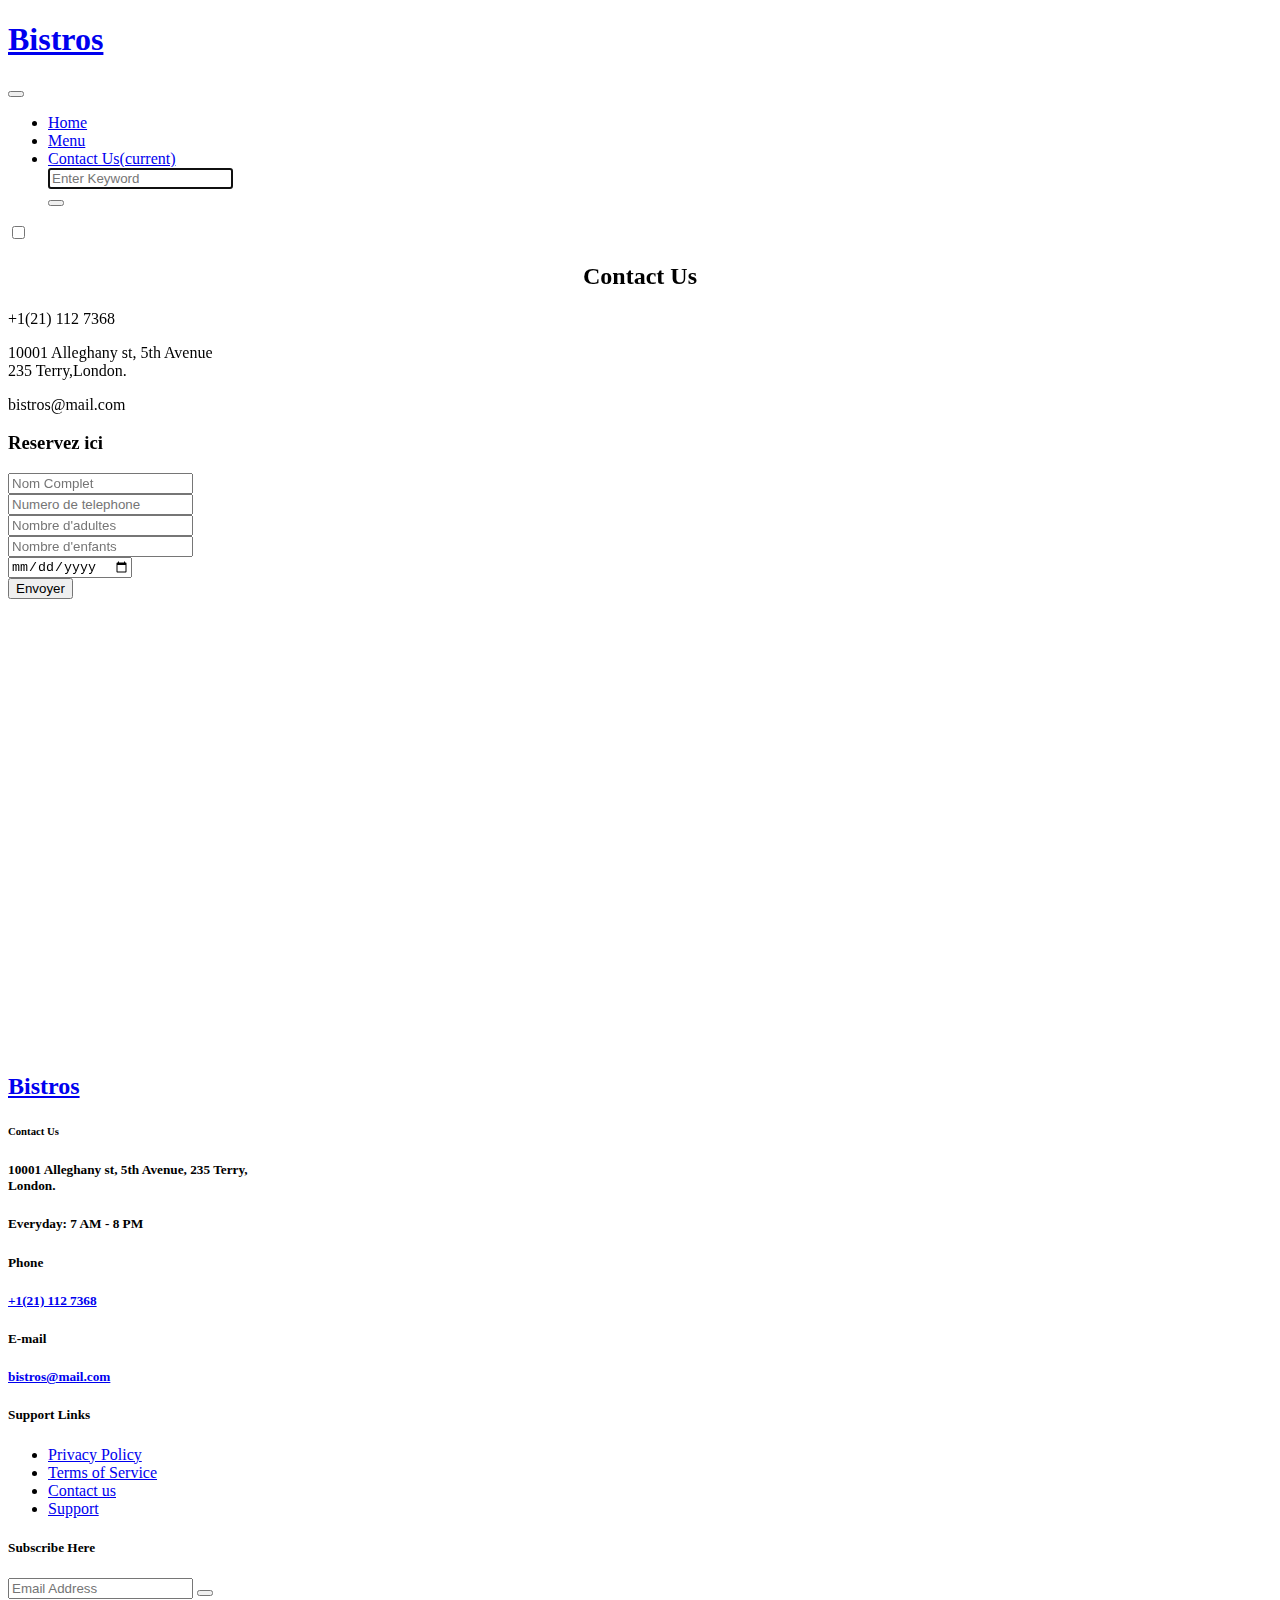
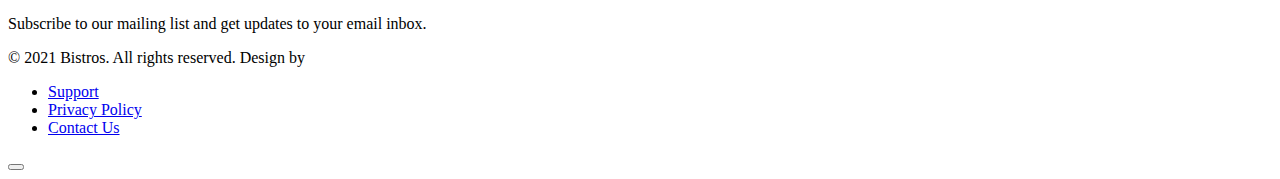
==== contact.html @ 24a8fb4b "version finale" ====
<!DOCTYPE html>
<html lang="en">
<head>
    <meta charset="UTF-8">
    <meta http-equiv="X-UA-Compatible" content="IE=edge">
    <meta name="viewport" content="width=device-width, initial-scale=1.0">
    <meta name="description" content="We have a very varied menu, we are a restaurant that cares about its customers, the restaurant with the four stars">
    <meta name="keywords" content="safi, restaurant,fast food, safi food, Healthy food">
    <link rel="stylesheet" href="assets/css/style-starter.css">
    <link rel="stylesheet" href="assets/css/style2.css">
    <title>Document</title>
</head>
<body>

    <!--header-->
    <header id="site-header" class="fixed-top" style="background-color: var(--primary-color);">
        <div class="container-fluid">
            <nav class="navbar navbar-expand-lg stroke">
                <h1>
                    <a class="navbar-brand d-flex align-items-center" href="index.html">
                        Bistros <i class="fa fa-cutlery ml-2" aria-hidden="true"></i></a>
                </h1>
                <!-- if logo is image enable this   
    <a class="navbar-brand" href="#index.html">
        <img src="image-path" alt="Your logo" title="Your logo" style="height:35px;" />
    </a> -->
                <button class="navbar-toggler  collapsed bg-gradient" type="button" data-toggle="collapse"
                    data-target="#navbarTogglerDemo02" aria-controls="navbarTogglerDemo02" aria-expanded="false"
                    aria-label="Toggle navigation">
                    <span class="navbar-toggler-icon fa icon-expand fa-bars"></span>
                    <span class="navbar-toggler-icon fa icon-close fa-times"></span>
                </button>

                <div class="collapse navbar-collapse" id="navbarTogglerDemo02">
                    <ul class="navbar-nav ml-lg-auto">
                        <li class="nav-item ">
                            <a class="nav-link" href="index.html">Home </a>
                     
                        <li class="nav-item">
                            <a class="nav-link" href="index.html#menu">Menu</a>
                        </li>
                        <li class="nav-item active">
                            <a class="nav-link" href="index.html#contact">Contact Us<span class="sr-only">(current)</span></a>
                        </li>
                        <!-- search button -->
                        <div class="search-right">
                            <form action="#search" method="GET" class="search-box position-relative">
                                <div class="input-search">
                                    <input type="search" placeholder="Enter Keyword" name="search" required="required"
                                        autofocus="" class="search-popup">
                                </div>
                                <button type="submit" class="btn search-btn"><i class="fa fa-search"
                                        aria-hidden="true"></i></button>
                            </form>
                        </div>
                        <!-- //search button -->
                    </ul>
                </div>
                <!-- toggle switch for light and dark theme -->
                <div class="cont-ser-position">
                    <nav class="navigation">
                        <div class="theme-switch-wrapper">
                            <label class="theme-switch" for="checkbox">
                                <input type="checkbox" id="checkbox">
                                <div class="mode-container">
                                    <i class="gg-sun"></i>
                                    <i class="gg-moon"></i>
                                </div>
                            </label>
                        </div>
                    </nav>
                </div>
                <!-- //toggle switch for light and dark theme -->
            </nav>
        </div>
    </header>
    <!--//header-->
    <section id="infos-cont">
        <h2 style="text-align: center;">Contact Us</h2>
        <div class="infos">
            <div class="tel" >
                    <i class="fa fa-phone" aria-hidden="true"></i>
                <!-- <h4 >Call Us</h4> -->
                <p aria-hidden="true">+1(21) 112 7368</p>
            </div>
            <div class="adress">
                <i class="fa fa-map-marker" aria-hidden="true"></i>
                <!-- <h4>Address</h4> -->
                <p aria-hidden="true">10001 Alleghany st, 5th Avenue <br>235 Terry,London.</p>
            </div>
            <div class="email">
                <i class="fa fa-envelope" aria-hidden="true"></i>
                <!-- <h4>Email Us</h4> -->
                <p aria-hidden="true"><EMAIL>bistros@mail.com</p>
            </div>
        </div>
        <div class="container" >
            
            <div class="contact-wrapper">
                <div class="contact-form">
                    <h3>Reservez ici</h3>
                    <form>
                        <div>
                            <input type="text" placeholder="Nom Complet"/>
                        </div>
                        <div>
                            <input type="tel" placeholder="Numero de telephone "/>
                        </div>
                        <div>
                            <input type="number" placeholder="Nombre d'adultes "/>
                        </div>
                        <div>
                            <input type="number" placeholder="Nombre d'enfants "/>
                        </div>
                        <div>
                            <input type="date" placeholder="Date "/>
                        </div>
                        <button type="submit">Envoyer</button>
                    </form>
                </div>
                <div class="contact-info">
                    <div class="map">
                    <iframe src="https://www.google.com/maps/embed?pb=!1m18!1m12!1m3!1d3372.7000588792844!2d-9.23508640000001!3d32.29304120000001!2m3!1f0!2f0!3f0!3m2!1i1024!2i768!4f13.1!3m3!1m2!1s0xdac211719897669%3A0x6f59fa5bb517f58a!2sYouCode%20Safi!5e0!3m2!1sfr!2sma!4v1696583934052!5m2!1sfr!2sma" width="600" height="450" style="border:0;" allowfullscreen="" loading="lazy" referrerpolicy="no-referrer-when-downgrade"></iframe>
                    </div>
                </div>
            </div>
        </div>
    </section>
    <!-- footer -->
    <footer class="w3l-footer-29-main"  id="contact">
        <div class="footer-29-w3l py-5">
            <div class="container pt-md-5 pt-4">
                <div class="w3l-footer-texthny-inf">
                    <h2>
                        <a class="d-flex align-items-center logo-2" href="index.html">
                            Bistros <i class="fa fa-cutlery ml-2" aria-hidden="true"></i></a>
                    </h2>
                    <div class="footer-list-cont d-flex align-items-center justify-content-between mt-md-5 mt-4 mb-5">
                        <h6 class="foot-sub-title">Contact Us</h6>

                        <div class="main-social-footer-29">
                            <a href="#facebook" class="facebook"><span class="fa fa-facebook"></span></a>
                            <a href="#twitter" class="twitter"><span class="fa fa-twitter"></span></a>
                            <a href="#instagram" class="instagram"><span class="fa fa-instagram"></span></a>
                            <a href="#linkedin" class="linkedin"><span class="fa fa-linkedin"></span></a>
                        </div>
                    </div>
                </div>
                <div class="row footer-top-29 mt-lg-5 mt-md-4 pt-md-5">
                    <div class="col-lg-3 col-sm-6">
                        <div class="address-grid">
                            <h5>10001 Alleghany st, 5th Avenue, 235 Terry, <br> London.</h5>
                            <h5 class="mt-sm-5 mt-4">Everyday: <span> 7 AM - 8 PM</span></h5>
                        </div>
                    </div>
                    <div class="col-lg-3 col-sm-6 mt-sm-0 mt-4">
                        <div class="address-grid">
                            <h5>Phone</h5>
                            <h5 class="phone-number-text mt-2"><a href="tel:+1(21) 234 4567">+1(21) 112 7368</a></h5>
                        </div>
                        <div class="address-grid mt-sm-5 mt-4">
                            <h5>E-mail</h5>
                            <h5 class="email-cont-text mt-1"> <a href="mailto:bistros@mail.com"
                                    class="mail">bistros@mail.com</a></h5>
                        </div>
                    </div>
                    <div class="col-lg-2 col-md-6 col-sm-5 footer-list-menu pl-lg-0 mt-lg-0 mt-sm-5 mt-4">
                        <div class="address-grid">
                            <h5 class="mb-4 pb-lg-2">Support Links</h5>
                            <ul>
                                <li><a href="#privacy">Privacy Policy</a></li>
                                <li><a href="#terms"> Terms of Service</a></li>
                                <li><a href="contact.html">Contact us</a></li>
                                <li><a href="#support"> Support</a></li>
                            </ul>
                        </div>
                    </div>
                    <div class="address-grid col-lg-4 col-md-6 col-sm-7 mt-lg-0 mt-sm-5 mt-4 w3l-footer-16-main">
                        <h5>Subscribe Here</h5>
                        <form action="#" class="subscribe d-flex mt-4 pt-lg-2 mb-4" method="post">
                            <input type="email" name="email" placeholder="Email Address" required="">
                            <button><span class="fa fa-paper-plane" aria-hidden="true"></span></button>
                        </form>
                        <p>Subscribe to our mailing list and get updates to your email inbox.</p>
                    </div>
                </div>
                <!-- copyright -->
                <div class="w3l-copyright mt-lg-5 mt-sm-4 pt-md-4 pt-3">
                    <div class="row bottom-copies pt-md-5 pt-4 mt-md-5 mt-4">
                        <p class="col-lg-8 copy-footer-29">© 2021 Bistros. All rights reserved. Design by <a
                                href="https://  .com/" target="_blank">
                                  </a></p>

                        <div class="col-lg-4 footer-list-29 mt-lg-0 mt-md-4 mt-2">
                            <ul class="d-flex text-lg-right">
                                <li><a href="#support"> Support</a></li>
                                <li class="mx-lg-5 mx-md-4 mx-3"><a href="#privacy">Privacy Policy</a>
                                </li>
                                <li><a href="contact.html">Contact Us</a></li>
                            </ul>
                        </div>
                    </div>
                </div>
            </div>
        </div>
    </footer>
    <!-- Js scripts -->
    <!-- move top -->
    <button onclick="topFunction()" id="movetop" title="Go to top">
        <span class="fa fa-level-up" aria-hidden="true"></span>
    </button>
    <script>
        // When the user scrolls down 20px from the top of the document, show the button
        window.onscroll = function () {
            scrollFunction()
        };

        function scrollFunction() {
            if (document.body.scrollTop > 20 || document.documentElement.scrollTop > 20) {
                document.getElementById("movetop").style.display = "block";
            } else {
                document.getElementById("movetop").style.display = "none";
            }
        }

        // When the user clicks on the button, scroll to the top of the document
        function topFunction() {
            document.body.scrollTop = 0;
            document.documentElement.scrollTop = 0;
        }
    </script>
    <!-- //move top -->

    <!-- common jquery plugin -->
    <script src="assets/js/jquery-3.3.1.min.js"></script>
    <!-- //common jquery plugin -->

    <!-- counter for stats -->
    <script src="assets/js/counter.js"></script>
    <!-- //counter for stats -->

    <!-- theme switch js (light and dark)-->
    <script src="assets/js/theme-change.js"></script>
    <script>
        function autoType(elementClass, typingSpeed) {
            var thhis = $(elementClass);
            thhis.css({
                "position": "relative",
                "display": "inline-block"
            });
            thhis.prepend('<div class="cursor" style="right: initial; left:0;"></div>');
            thhis = thhis.find(".text-js");
            var text = thhis.text().trim().split('');
            var amntOfChars = text.length;
            var newString = "";
            thhis.text("|");
            setTimeout(function () {
                thhis.css("opacity", 1);
                thhis.prev().removeAttr("style");
                thhis.text("");
                for (var i = 0; i < amntOfChars; i++) {
                    (function (i, char) {
                        setTimeout(function () {
                            newString += char;
                            thhis.text(newString);
                        }, i * typingSpeed);
                    })(i + 1, text[i]);
                }
            }, 1500);
        }

        $(document).ready(function () {
            // Now to start autoTyping just call the autoType function with the 
            // class of outer div
            // The second paramter is the speed between each letter is typed.   
            autoType(".type-js", 200);
        });
    </script>
    <!-- //theme switch js (light and dark)-->

    <!-- MENU-JS -->
    <script>
        $(window).on("scroll", function () {
            var scroll = $(window).scrollTop();

            if (scroll >= 80) {
                $("#site-header").addClass("nav-fixed");
            } else {
                $("#site-header").removeClass("nav-fixed");
            }
        });

        //Main navigation Active Class Add Remove
        $(".navbar-toggler").on("click", function () {
            $("header").toggleClass("active");
        });
        $(document).on("ready", function () {
            if ($(window).width() > 991) {
                $("header").removeClass("active");
            }
            $(window).on("resize", function () {
                if ($(window).width() > 991) {
                    $("header").removeClass("active");
                }
            });
        });
    </script>
    <!-- //MENU-JS -->

    <!-- disable body scroll which navbar is in active -->
    <script>
        $(function () {
            $('.navbar-toggler').click(function () {
                $('body').toggleClass('noscroll');
            })
        });
    </script>
    <!-- //disable body scroll which navbar is in active -->

    <!--bootstrap-->
    <script src="assets/js/bootstrap.min.js"></script>
    <!-- //bootstrap-->
    <!-- //Js scripts -->
</body>
</html>
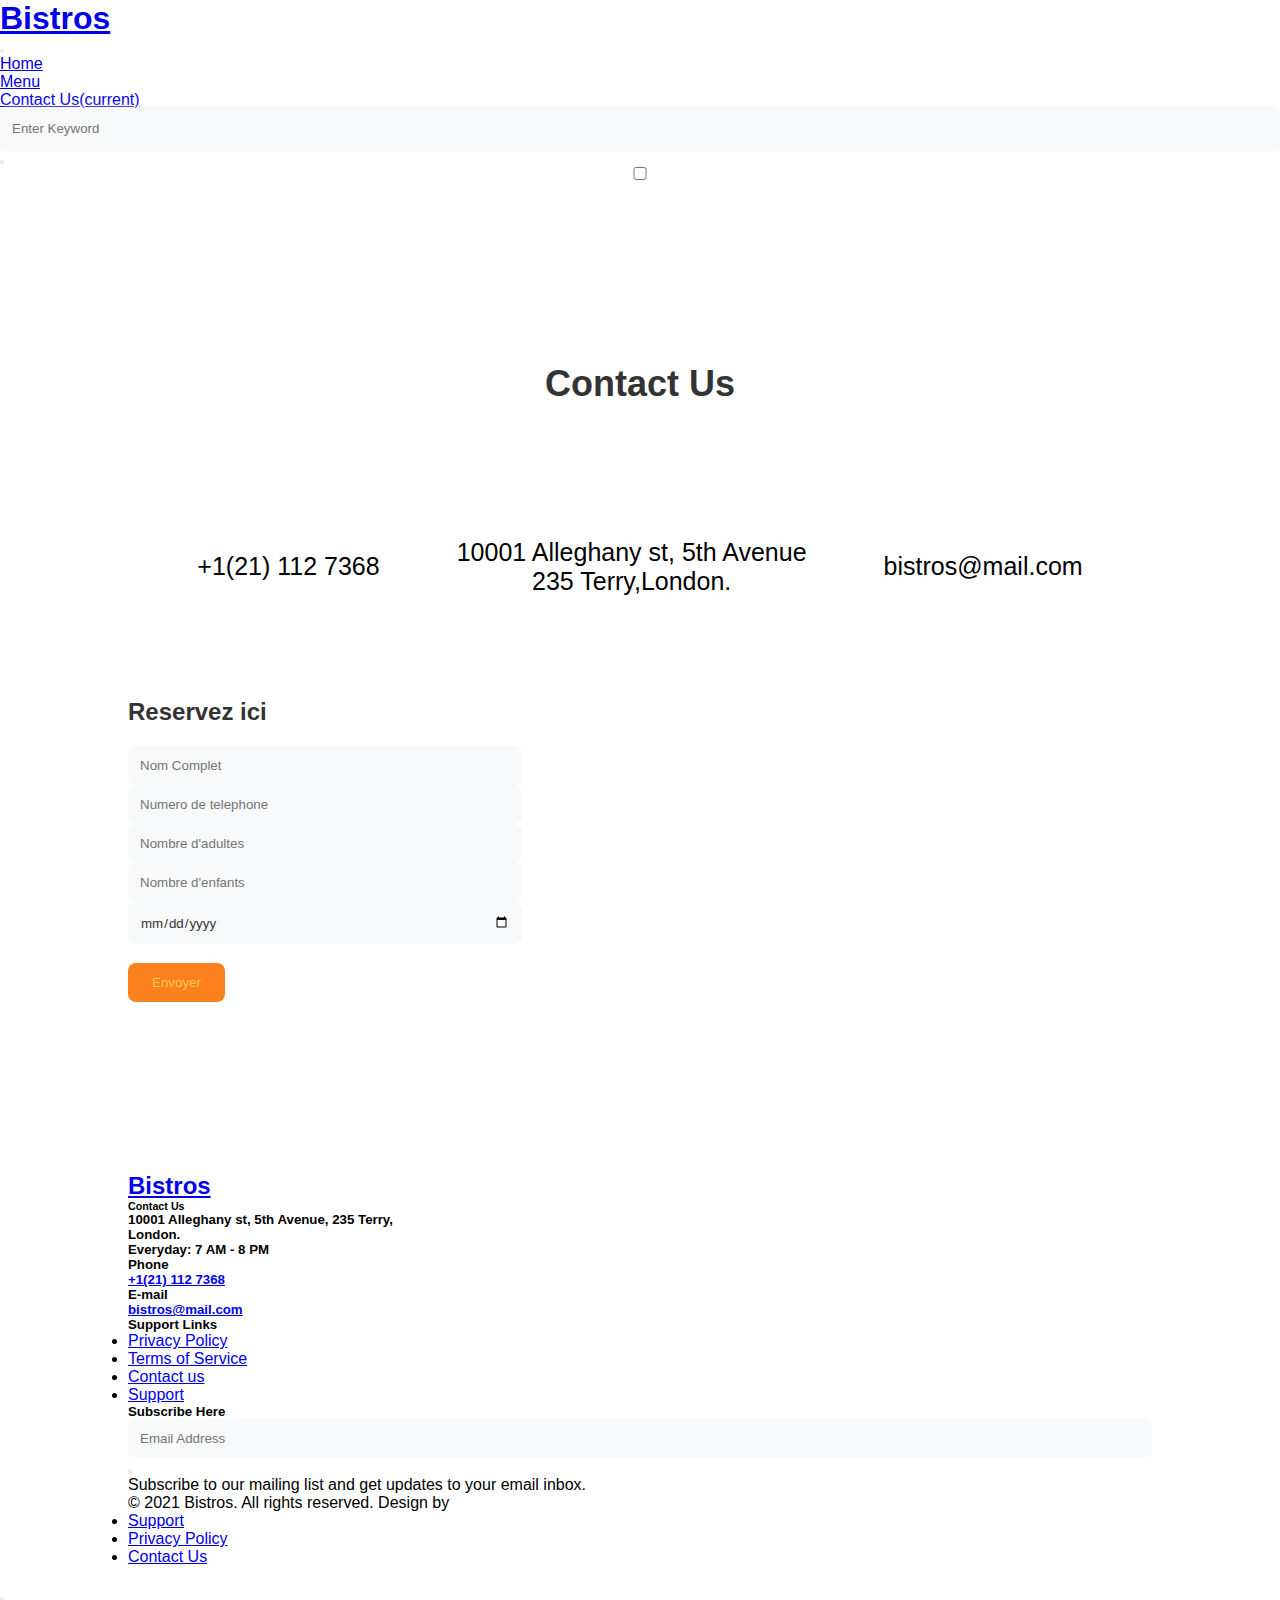
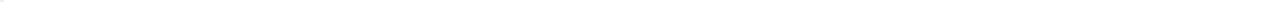
==== commit ce0e6d20: "version finale" ====
--- a/contact.html
+++ b/contact.html
@@ -20,10 +20,7 @@
                     <a class="navbar-brand d-flex align-items-center" href="index.html">
                         Bistros <i class="fa fa-cutlery ml-2" aria-hidden="true"></i></a>
                 </h1>
-                <!-- if logo is image enable this   
-    <a class="navbar-brand" href="#index.html">
-        <img src="image-path" alt="Your logo" title="Your logo" style="height:35px;" />
-    </a> -->
+                
                 <button class="navbar-toggler  collapsed bg-gradient" type="button" data-toggle="collapse"
                     data-target="#navbarTogglerDemo02" aria-controls="navbarTogglerDemo02" aria-expanded="false"
                     aria-label="Toggle navigation">
@@ -115,7 +112,7 @@
                         <div>
                             <input type="date" placeholder="Date "/>
                         </div>
-                        <button type="submit">Envoyer</button>
+                        <button class="butt" type="submit">Envoyer</button>
                     </form>
                 </div>
                 <div class="contact-info">
@@ -190,7 +187,6 @@
                         <p class="col-lg-8 copy-footer-29">© 2021 Bistros. All rights reserved. Design by <a
                                 href="https://  .com/" target="_blank">
                                   </a></p>
-
                         <div class="col-lg-4 footer-list-29 mt-lg-0 mt-md-4 mt-2">
                             <ul class="d-flex text-lg-right">
                                 <li><a href="#support"> Support</a></li>
@@ -204,6 +200,7 @@
             </div>
         </div>
     </footer>
+    <!-- //footer -->
     <!-- Js scripts -->
     <!-- move top -->
     <button onclick="topFunction()" id="movetop" title="Go to top">
--- a/assets/css/style2.css
+++ b/assets/css/style2.css
@@ -0,0 +1,165 @@
+
+*{
+    margin: 0px;
+    padding: 0px;
+    box-sizing: border-box;
+    font-family: sans-serif;
+}
+body{
+    overflow-x: hidden;
+}
+
+.container{
+    max-width: 80%;
+    margin: 0 auto;
+    margin-bottom: 20px;
+}
+#infos-cont h2{
+    margin-top: 14%;
+    font-size: 36px;
+    margin-bottom: 2%;
+    color: #333;
+}
+.contact-wrapper{
+    display: grid;
+    grid-template-columns: repeat(2,1fr);
+    grid-gap: 30px;
+}
+.contact-form{
+    text-align: left;
+    /* width: auto;
+    flex: 50%; */
+}
+
+.contact-form h3{
+    font-size: 24px;
+    margin-bottom: 20px;
+    color: #333;
+    /* text-align: center; */
+}
+.form-group{
+    margin-bottom: 20px;
+}
+input, textarea{
+    width: 100%;
+    padding: 12px;
+    border-radius: 8px;
+    border: none;
+    background-color: #f8f9fa;
+    color:#333;
+}
+
+input:focus,
+textarea:focus{
+    outline: none;
+    box-shadow: 0 0 8px #eeeeee;
+}
+.butt{
+    display: inline-block;
+    padding: 12px 24px;
+    background-color: #fb811e;
+    color: #ffc945;
+    border:none;
+    cursor: pointer;
+    transition: 0.3;
+    border-radius: 8px;
+    margin-top: 5%;
+}
+
+button:hover{
+    background-color: #fcf1e7;
+}
+.infos{
+    text-align: center; 
+    display:flex;
+    align-items:center;
+    justify-content: center;
+    margin-top: 0% !important;
+    margin: 7%;
+    margin-bottom: 2%;
+}
+
+.tel i, .email i{
+    color: #fb811e;
+    font-size: 3.5em;
+}
+.adress i{
+    font-size: 3.5em;
+    color: #009f4d;
+}
+
+.infos h4{
+    font-family: 'Segoe UI', Tahoma, Geneva, Verdana, sans-serif;
+    font-size: 36px;
+}
+
+.infos p{
+    margin-top: 30px;
+    font-size: 25px;
+}
+
+.infos  .adress{
+    margin-top: 7.5%;
+    margin: 7%;
+}
+.contact-info h3{
+    font-size: 24px;
+    margin-bottom: 20px;
+    color: #333;
+}
+.contact-info p{
+    margin-bottom: 10px;
+    color: #555;
+}
+
+.map{
+    /* width: 50%; */
+    height: auto;
+    flex: 50%;
+}
+
+ @media screen and (max-width: 768px){
+    .container{
+        padding: 20px;
+    }
+   .contact-wrapper{
+        grid-template-columns: 1fr;
+    }
+    /* button { */
+        /* font-size: 14px; Réduisez la taille du texte des boutons */
+        /* padding: 10px 20px; Réduisez l'espacement des boutons */
+    /* } */
+}
+
+@media screen and (max-width: 576px) {
+    .container {
+        max-width: 100%;
+        padding: 10px;
+    }
+    .contact-wrapper {
+        grid-template-columns: 1fr;
+    }
+    .contact-form button {
+        font-size: 14px; /* Réduisez la taille du texte des boutons */
+        padding: 10px 20px; /* Réduisez l'espacement des boutons */
+    }
+}
+@media screen and (max-width: 375px) {
+    .container {
+        max-width: 100%;
+        padding: 10px;
+    }
+    .contact-wrapper {
+        grid-template-columns: 1fr;
+    }
+    .contact-form button {
+        font-size: 14px; /* Réduisez la taille du texte des boutons */
+        padding: 10px 20px; /* Réduisez l'espacement des boutons */
+    }
+}
+
+
+
+
+
+
